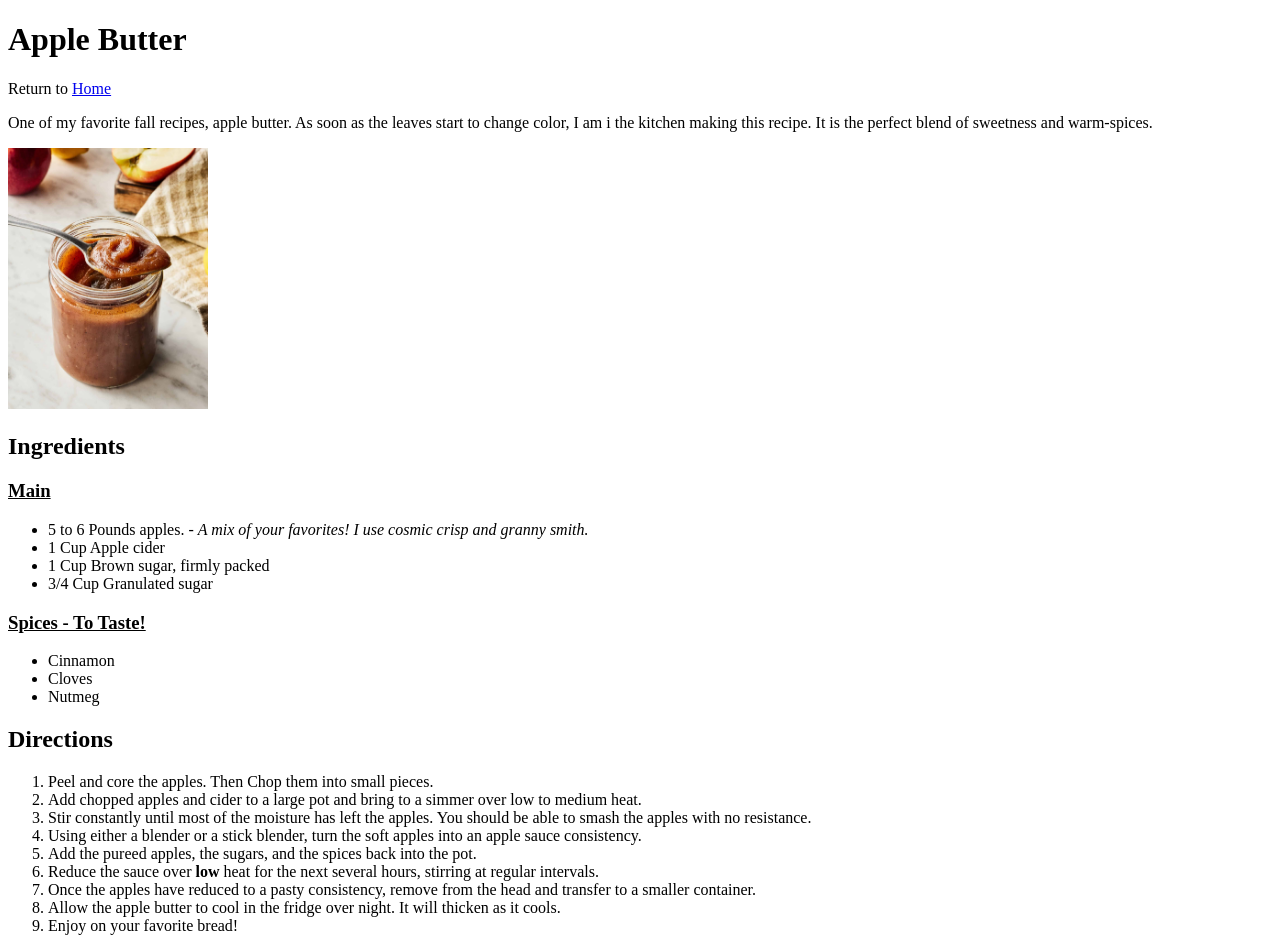
==== Recipes/apple-butter.html @ 04d8d678 "HTML-only version is complete." ====
<!DOCTYPE html>
<html lang="en">

<head>
  <meta charset="UTF-8">
  <title>Dan's Recipes | Apple Butter</title>
</head>

<body>
  <h1>Apple Butter</h1>

  <p>Return to <a href="../index.html">Home</a></p>

  <p>
    One of my favorite fall recipes, apple butter. As soon as the leaves start to change color, I am i the kitchen
    making this recipe. It is the perfect blend of sweetness and warm-spices.
  </p>

  <img src="../Images/apple-butter.jpg" width="200">

  <h2>Ingredients</h2>
  <h3><u>Main</u></h3>
  <ul>
    <li>5 to 6 Pounds apples. - <em>A mix of your favorites! I use cosmic crisp and granny smith.</em></li>
    <li>1 Cup Apple cider</li>
    <li>1 Cup Brown sugar, firmly packed</li>
    <li>3/4 Cup Granulated sugar</li>
  </ul>
  <h3><u>Spices - To Taste!</u></h3>
  <ul>
    <li>Cinnamon</li>
    <li>Cloves</li>
    <li>Nutmeg</li>
  </ul>

  <h2>Directions</h2>

  <ol>
    <li>
      Peel and core the apples. Then Chop them into small pieces.
    </li>
    <li>
      Add chopped apples and cider to a large pot and bring to a simmer over low to medium heat.
    </li>
    <li>
      Stir constantly until most of the moisture has left the apples. You should be able to smash the apples with no
      resistance.
    </li>
    <li>
      Using either a blender or a stick blender, turn the soft apples into an apple sauce consistency.
    </li>
    <li>
      Add the pureed apples, the sugars, and the spices back into the pot.
    </li>
    <li>
      Reduce the sauce over <strong>low</strong> heat for the next several hours, stirring at regular intervals.
    </li>
    <li>
      Once the apples have reduced to a pasty consistency, remove from the head and transfer to a smaller container.
    </li>
    <li>
      Allow the apple butter to cool in the fridge over night. It will thicken as it cools.
    </li>
    <li>Enjoy on your favorite bread!</li>
  </ol>

</body>

</html>
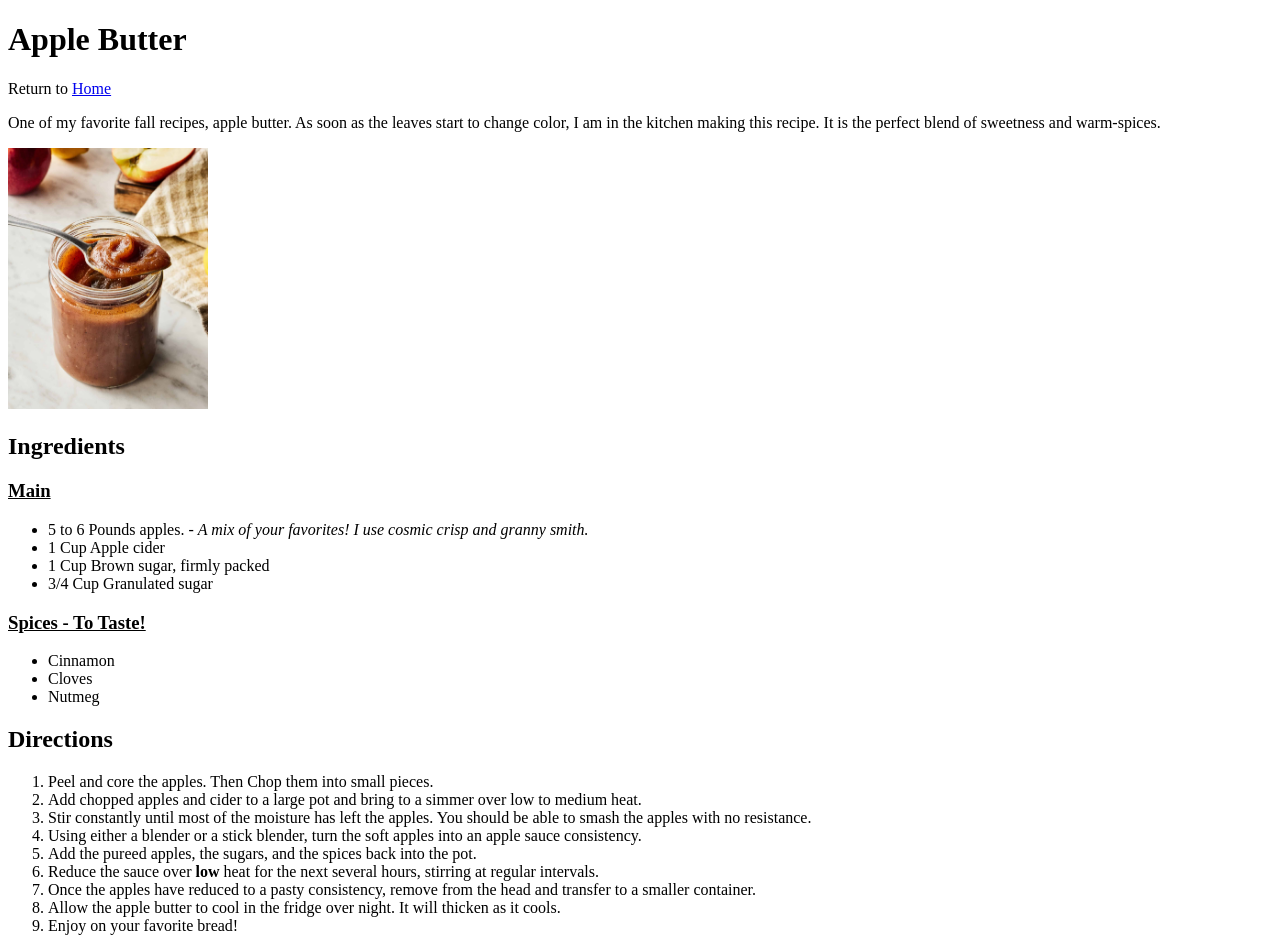
==== commit 46f89661: "Fixing spelling mistakes..." ====
--- a/Recipes/apple-butter.html
+++ b/Recipes/apple-butter.html
@@ -12,7 +12,7 @@
   <p>Return to <a href="../index.html">Home</a></p>
 
   <p>
-    One of my favorite fall recipes, apple butter. As soon as the leaves start to change color, I am i the kitchen
+    One of my favorite fall recipes, apple butter. As soon as the leaves start to change color, I am in the kitchen
     making this recipe. It is the perfect blend of sweetness and warm-spices.
   </p>
 
